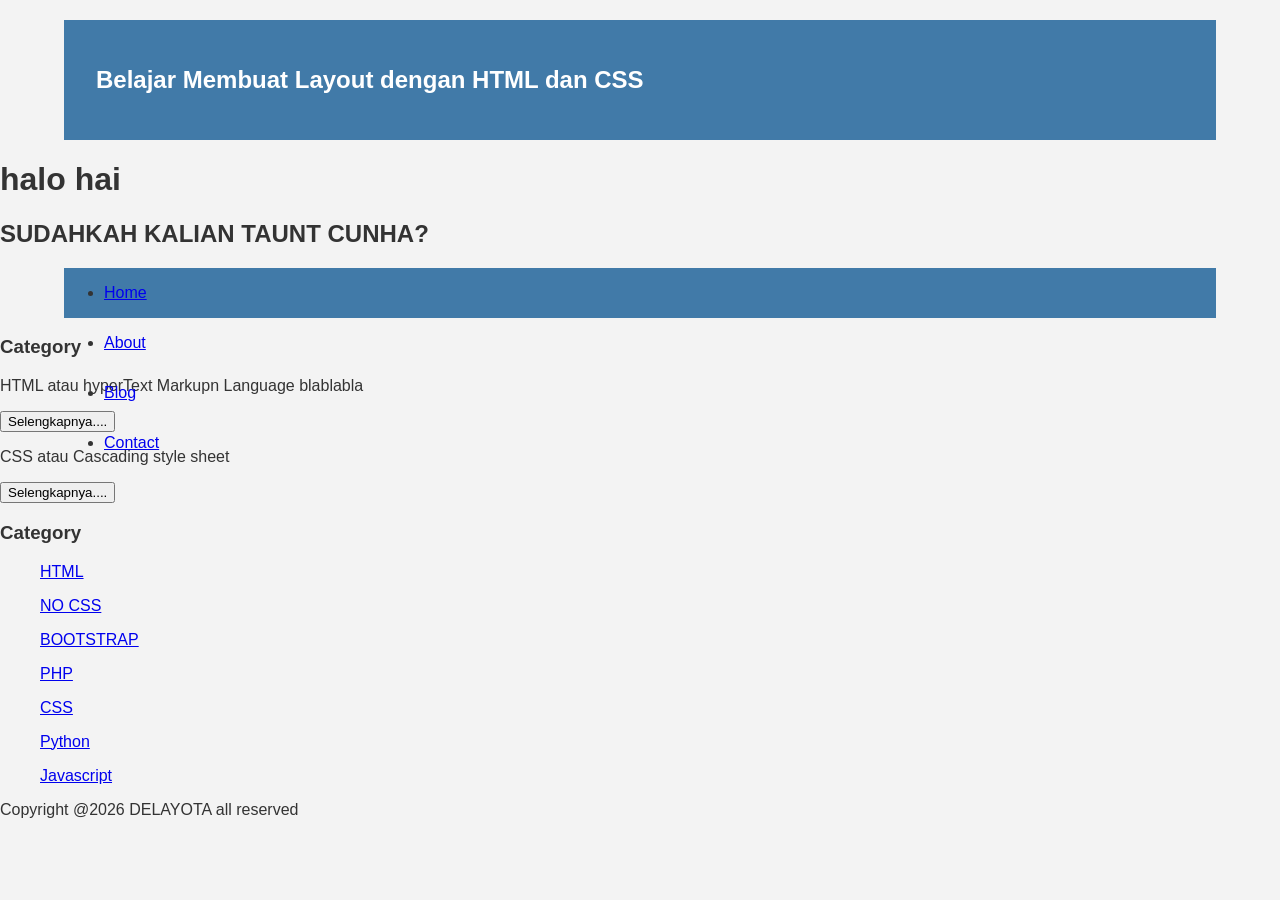
==== index.html @ d79eaa58 "Update index.html" ====
<!DOCTYPE html>
<html>
	<head>
		<title>Selamat datang bapak lord</title>
		<link rel="stylesheet" href="style.css">
	</head>
	<body bgcolor=00ffff>
	<div class="header">
	<div class="jarak">
		<h2>Belajar Membuat Layout dengan HTML dan CSS</h2>
	</div>
</div>
		<h1>halo hai</h1>
		<H2>SUDAHKAH KALIAN TAUNT CUNHA?</h2>
		
	<div class="menu">
	<ul>
			<li><a href="#">Home</a></li>
			<li><a href="#">About</a></li>
			<li><a href="#">Blog</a></li>
			<li><a href="#">Contact</a></li>
	</ul>
	</div>
		
				<h3>Category</h3>

				<p>HTML atau hyperText Markupn Language blablabla</p>
				<button>Selengkapnya....</button>
				<p>CSS atau Cascading style sheet</p>
				<button>Selengkapnya....</button>

			<h3>Category</h3>
			<ul>
				<p><a href="#" >HTML</a></p>
				<p><a href="#" >NO CSS</a></p>
				<p><a href="#" >BOOTSTRAP</a></p>
				<p><a href="#" >PHP</a></p>
				<p><a href="#" >CSS</a></p>
				<p><a href="#" >Python</a></p>
				<p><a href="#" >Javascript</a></p>
			</ul>
				<p>Copyright @2026 DELAYOTA all reserved</p>
	</body>
</html>
---- style.css ----
body{
    background: #f3f3f3;
    color:#333;
    width:100%;
    font-family: sans-serif;
    margin:0 auto;
}

.header{
    width:90%;
    margin:auto;
    height:120px;
    line-height:120px;
    background: #417aa8;
    color:#fff;
}

.jarak{
    padding:0 2pc;
}

.menu{
    background-color:#417aa8;
    height: 50px;
    line-height:50px;
    position:relative;
    width:90%;
    margin:0 auto;
    padding:0 auto;
}
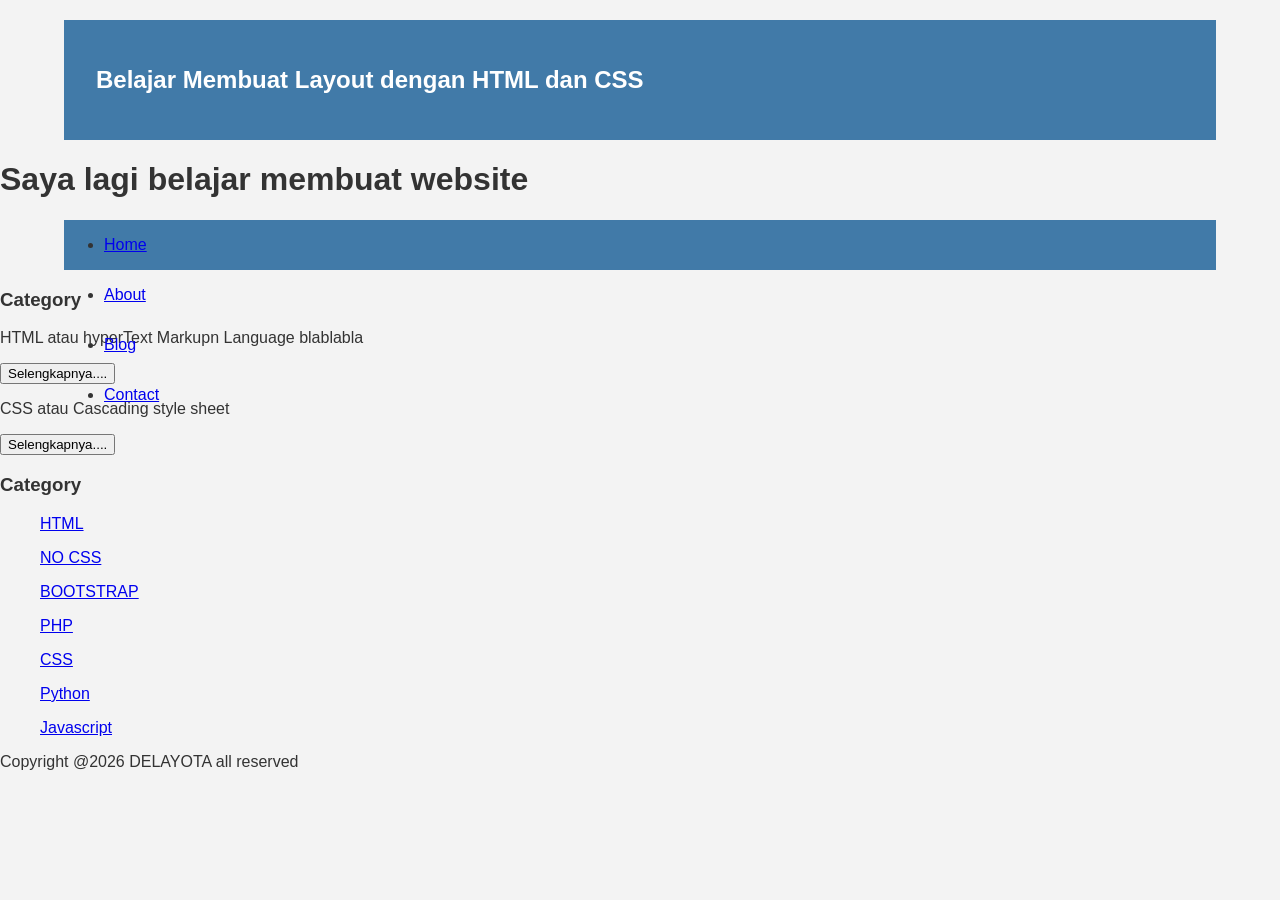
==== commit 62ca411e: "Update index.html" ====
--- a/index.html
+++ b/index.html
@@ -10,8 +10,7 @@
 		<h2>Belajar Membuat Layout dengan HTML dan CSS</h2>
 	</div>
 </div>
-		<h1>halo hai</h1>
-		<H2>SUDAHKAH KALIAN TAUNT CUNHA?</h2>
+		<h1>Saya lagi belajar membuat website</h1>
 		
 	<div class="menu">
 	<ul>
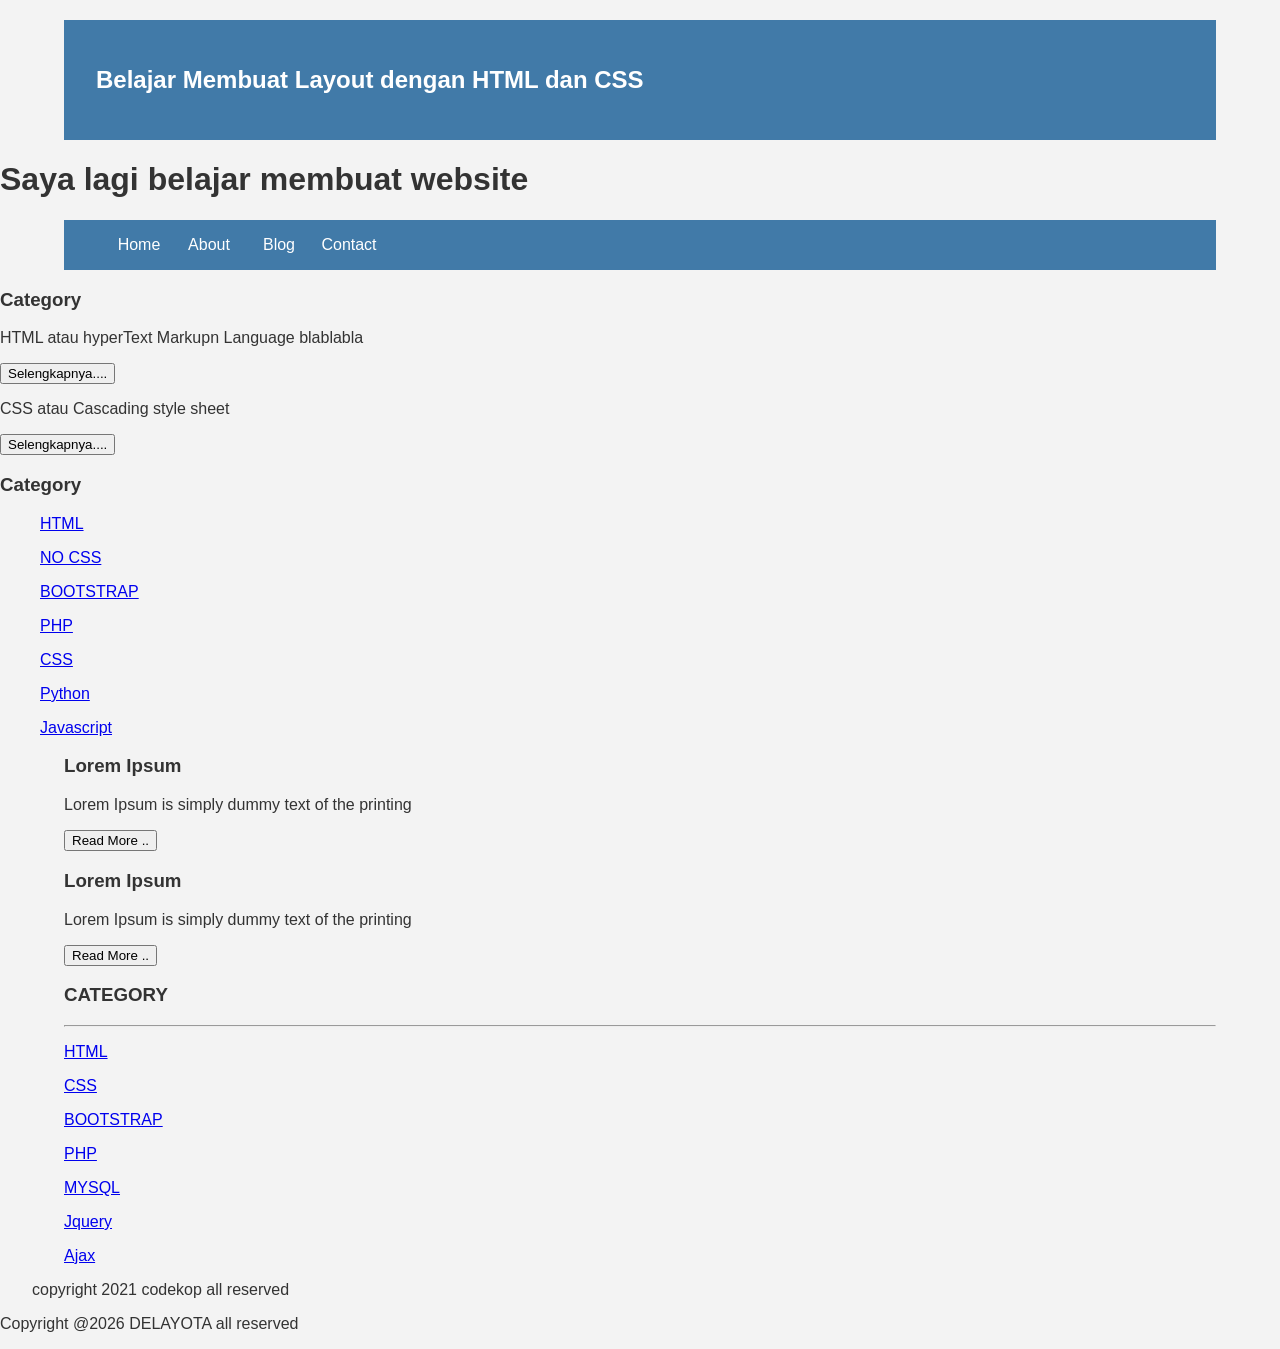
==== commit 5a6a2113: "Update index.html" ====
--- a/index.html
+++ b/index.html
@@ -38,6 +38,47 @@
 				<p><a href="#" >Python</a></p>
 				<p><a href="#" >Javascript</a></p>
 			</ul>
+
+<div class="content">
+    <div class="jarak">
+        <div class="kiri">
+            <div class="border">
+                <div class="jarak">
+                    <h3>Lorem Ipsum</h3>
+                    <p>Lorem Ipsum is simply dummy text of the printing</p>
+                    <button class="btn">Read More ..</button>
+                </div>
+            </div>
+            <div class="border">
+                <div class="jarak">
+                    <h3>Lorem Ipsum</h3>
+                    <p>Lorem Ipsum is simply dummy text of the printing</p>
+                    <button class="btn">Read More ..</button>
+                </div>
+            </div>
+            </div>
+        <div class="kanan">
+            <div class="jarak">
+                <h3>CATEGORY</h3>
+                <hr/>
+                <p><a href="#" class="undecor">HTML</a></p>
+                <p><a href="#" class="undecor">CSS</a></p>
+                <p><a href="#" class="undecor">BOOTSTRAP</a></p>
+                <p><a href="#" class="undecor">PHP</a></p>
+                <p><a href="#" class="undecor">MYSQL</a></p>
+                <p><a href="#" class="undecor">Jquery</a></p>
+                <p><a href="#" class="undecor">Ajax</a></p>
+            </div>
+        </div>
+        </div>
+</div>
+
+<div class="footer">
+    <div class="jarak">
+        <p>copyright 2021 codekop all reserved</p>
+    </div>
+</div>
+		
 				<p>Copyright @2026 DELAYOTA all reserved</p>
 	</body>
 </html>
--- a/style.css
+++ b/style.css
@@ -28,3 +28,20 @@
     margin:0 auto;
     padding:0 auto;
 }
+.menu ul {
+    list-style: none;
+}
+
+.menu ul li a {
+    float: left;
+    width: 70px;
+    display: block;
+    text-align: center;
+    color: #FFF;
+    text-decoration: none;
+}
+
+.menu ul li a:hover {
+    background-color: #4b88bb;
+    display: block;
+}
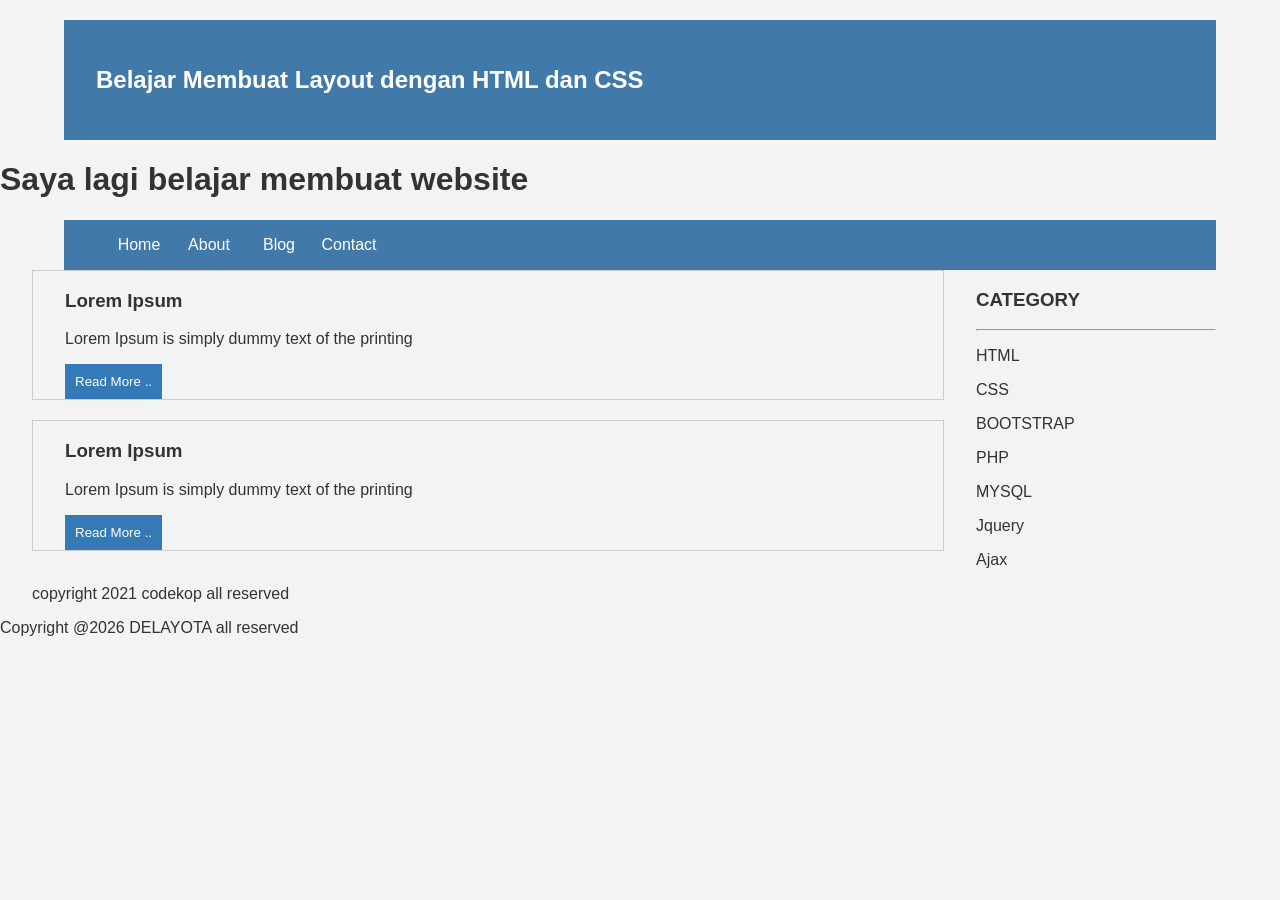
==== commit 3cb1c06d: "Update index.html" ====
--- a/index.html
+++ b/index.html
@@ -20,24 +20,6 @@
 			<li><a href="#">Contact</a></li>
 	</ul>
 	</div>
-		
-				<h3>Category</h3>
-
-				<p>HTML atau hyperText Markupn Language blablabla</p>
-				<button>Selengkapnya....</button>
-				<p>CSS atau Cascading style sheet</p>
-				<button>Selengkapnya....</button>
-
-			<h3>Category</h3>
-			<ul>
-				<p><a href="#" >HTML</a></p>
-				<p><a href="#" >NO CSS</a></p>
-				<p><a href="#" >BOOTSTRAP</a></p>
-				<p><a href="#" >PHP</a></p>
-				<p><a href="#" >CSS</a></p>
-				<p><a href="#" >Python</a></p>
-				<p><a href="#" >Javascript</a></p>
-			</ul>
 
 <div class="content">
     <div class="jarak">
--- a/style.css
+++ b/style.css
@@ -45,3 +45,35 @@
     background-color: #4b88bb;
     display: block;
 }
+.content .kiri {
+    width: 75%;
+    float: left;
+}
+
+.content .kanan {
+    width: 25%;
+    float: left;
+}
+
+.border {
+    border: 1px solid #ccc;
+    margin-bottom: 20px;
+}
+
+.btn {
+    background-color: #337ab7;
+    color: #fff;
+    padding: 10px;
+    text-decoration: none;
+    border: none;
+    cursor: pointer;
+}
+
+.btn:hover {
+    background-color: #286090;
+}
+
+.undecor {
+    text-decoration: none;
+    color: #333;
+}
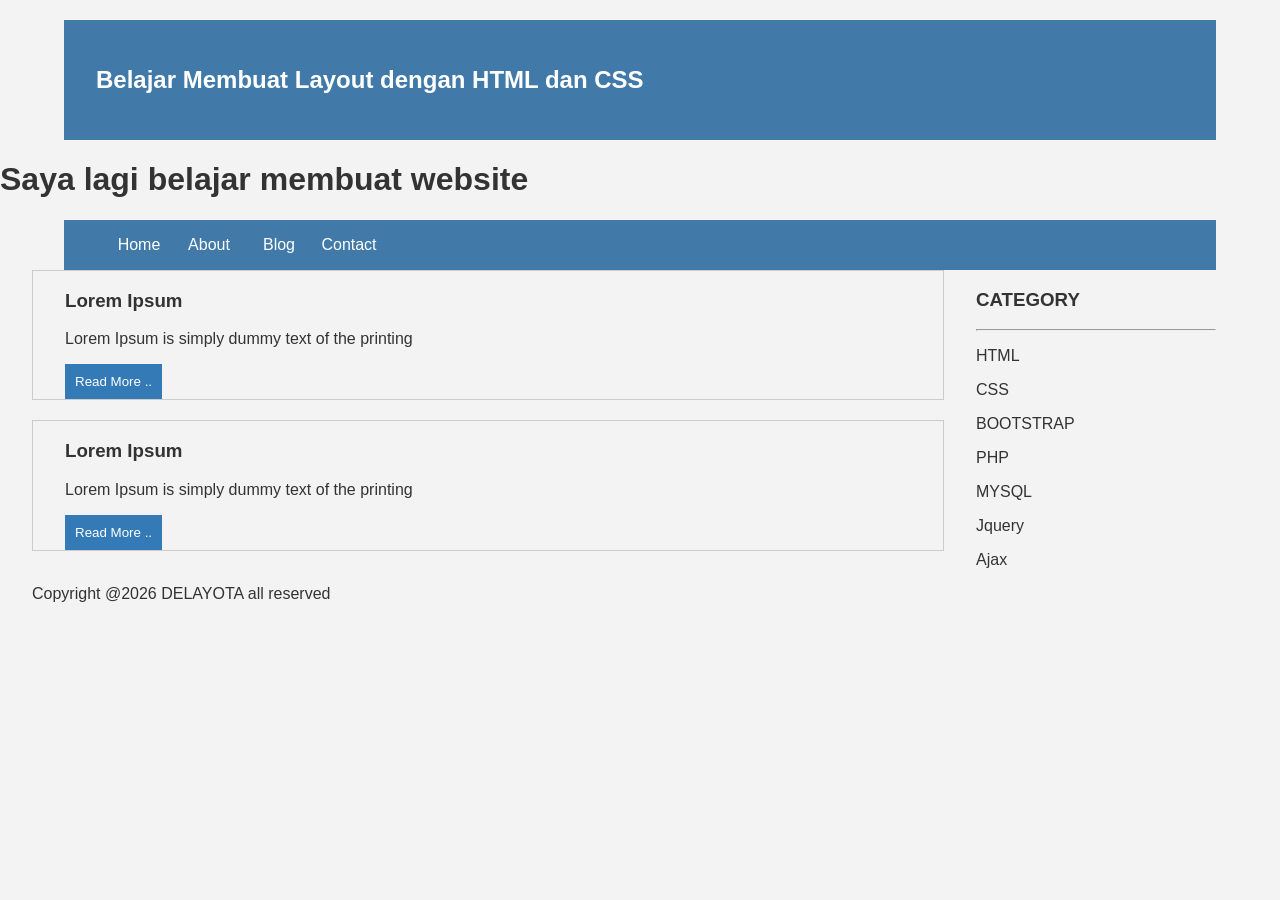
==== commit 97da7dd4: "Update index.html" ====
--- a/index.html
+++ b/index.html
@@ -57,10 +57,7 @@
 
 <div class="footer">
     <div class="jarak">
-        <p>copyright 2021 codekop all reserved</p>
+        <p>Copyright @2026 DELAYOTA all reserved</p>
     </div>
-</div>
-		
-				<p>Copyright @2026 DELAYOTA all reserved</p>
 	</body>
 </html>
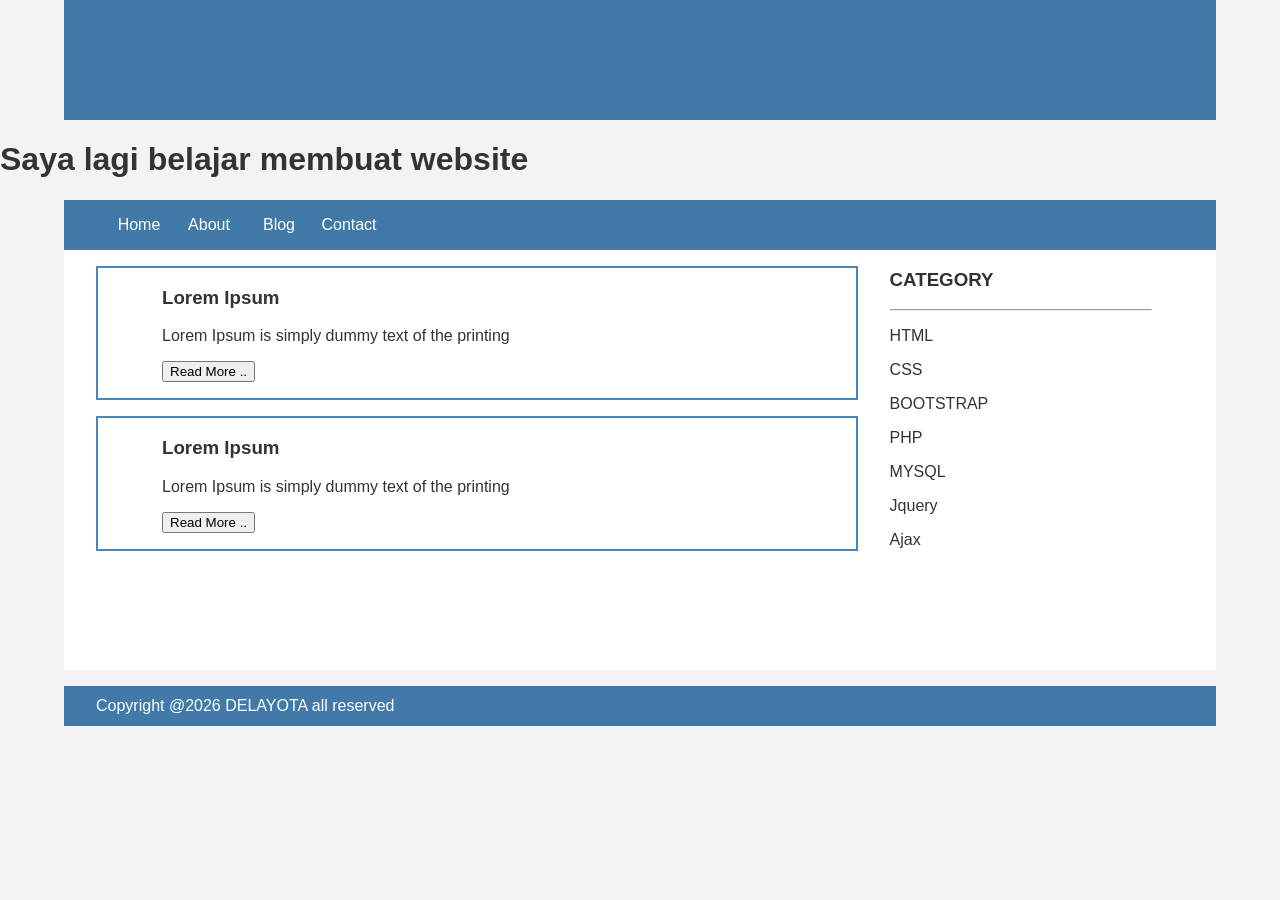
==== commit 12d6fca4: "Update index.html" ====
--- a/index.html
+++ b/index.html
@@ -7,7 +7,7 @@
 	<body bgcolor=00ffff>
 	<div class="header">
 	<div class="jarak">
-		<h2>Belajar Membuat Layout dengan HTML dan CSS</h2>
+		
 	</div>
 </div>
 		<h1>Saya lagi belajar membuat website</h1>
--- a/style.css
+++ b/style.css
@@ -45,35 +45,53 @@
     background-color: #4b88bb;
     display: block;
 }
-.content .kiri {
-    width: 75%;
-    float: left;
-}
-
-.content .kanan {
-    width: 25%;
-    float: left;
+.content {
+    width: 90%;
+    margin: auto;
+    height: 420px;
+    padding: 0.1px;
+    background: #fff;
+    color: #333;
 }
 
 .border {
-    border: 1px solid #ccc;
-    margin-bottom: 20px;
+    border: 2px solid #4887b9;
+    margin-top: 1pc;
+    padding-bottom: 1pc;
+    padding-left: 2pc;
+    padding-right: 2pc;
 }
 
-.btn {
-    background-color: #337ab7;
-    color: #fff;
-    padding: 10px;
-    text-decoration: none;
-    border: none;
-    cursor: pointer;
+.kiri {
+    width: 70%;
+    float: left;
+    margin: auto;
+    background: #fff;
+    height: 420px;
 }
 
-.btn:hover {
-    background-color: #286090;
+.kanan {
+    width: 30%;
+    float: left;
+    margin: auto;
+    background: #fff;
+    height: 420px;
 }
 
 .undecor {
     text-decoration: none;
+}
+
+.footer {
+    width: 90%;
+    margin: auto;
+    height: 40px;
+    line-height: 40px;
+    background: #417aa8;
+    color: #fff;
+    margin-bottom: 1pc;
+}
+.undecor {
+    text-decoration: none;
     color: #333;
 }
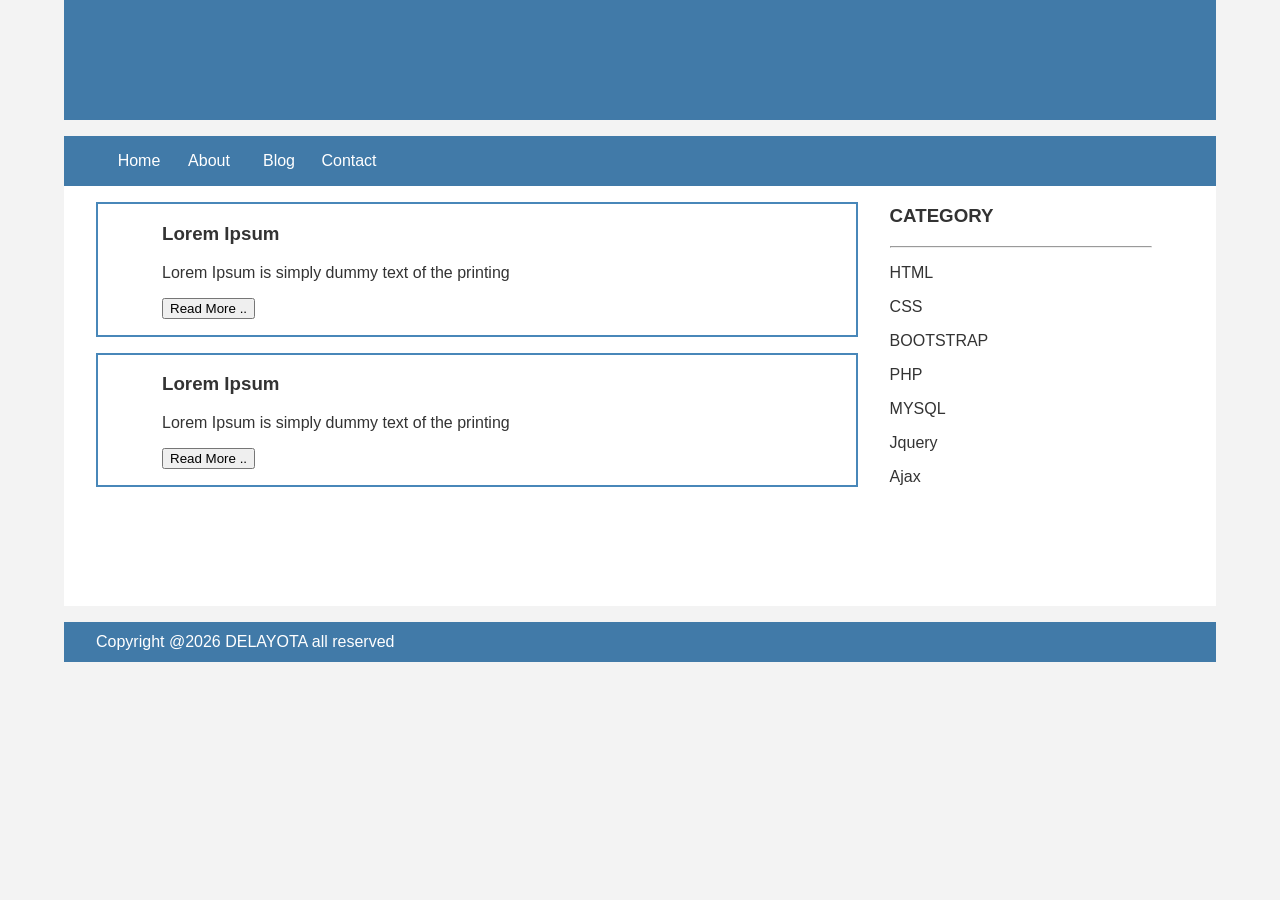
==== commit 9552e105: "Update index.html" ====
--- a/index.html
+++ b/index.html
@@ -10,7 +10,7 @@
 		
 	</div>
 </div>
-		<h1>Saya lagi belajar membuat website</h1>
+	
 		
 	<div class="menu">
 	<ul>
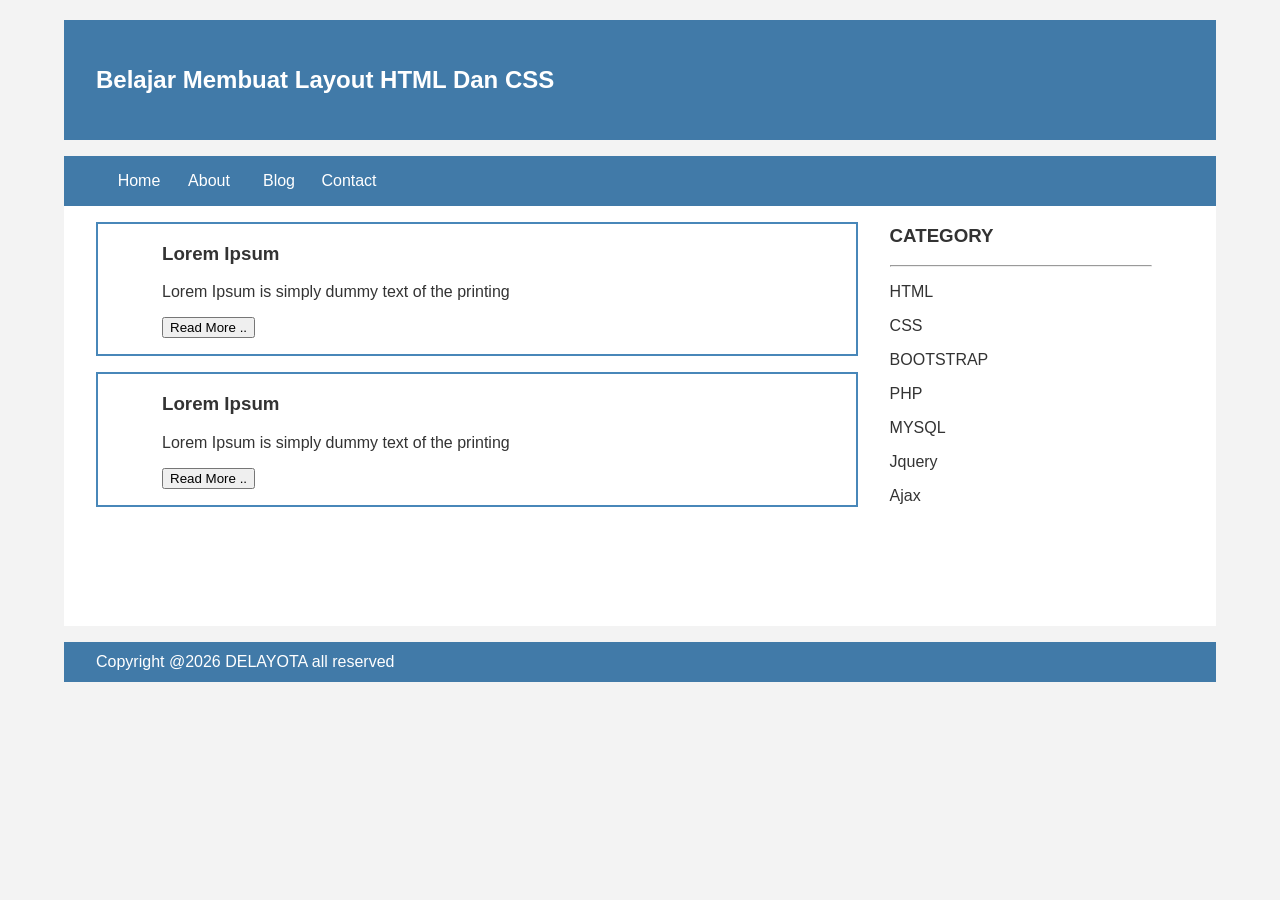
==== commit 80b737be: "Update index.html" ====
--- a/index.html
+++ b/index.html
@@ -7,6 +7,7 @@
 	<body bgcolor=00ffff>
 	<div class="header">
 	<div class="jarak">
+		<h2>Belajar Membuat Layout HTML Dan CSS</h2>
 		
 	</div>
 </div>
